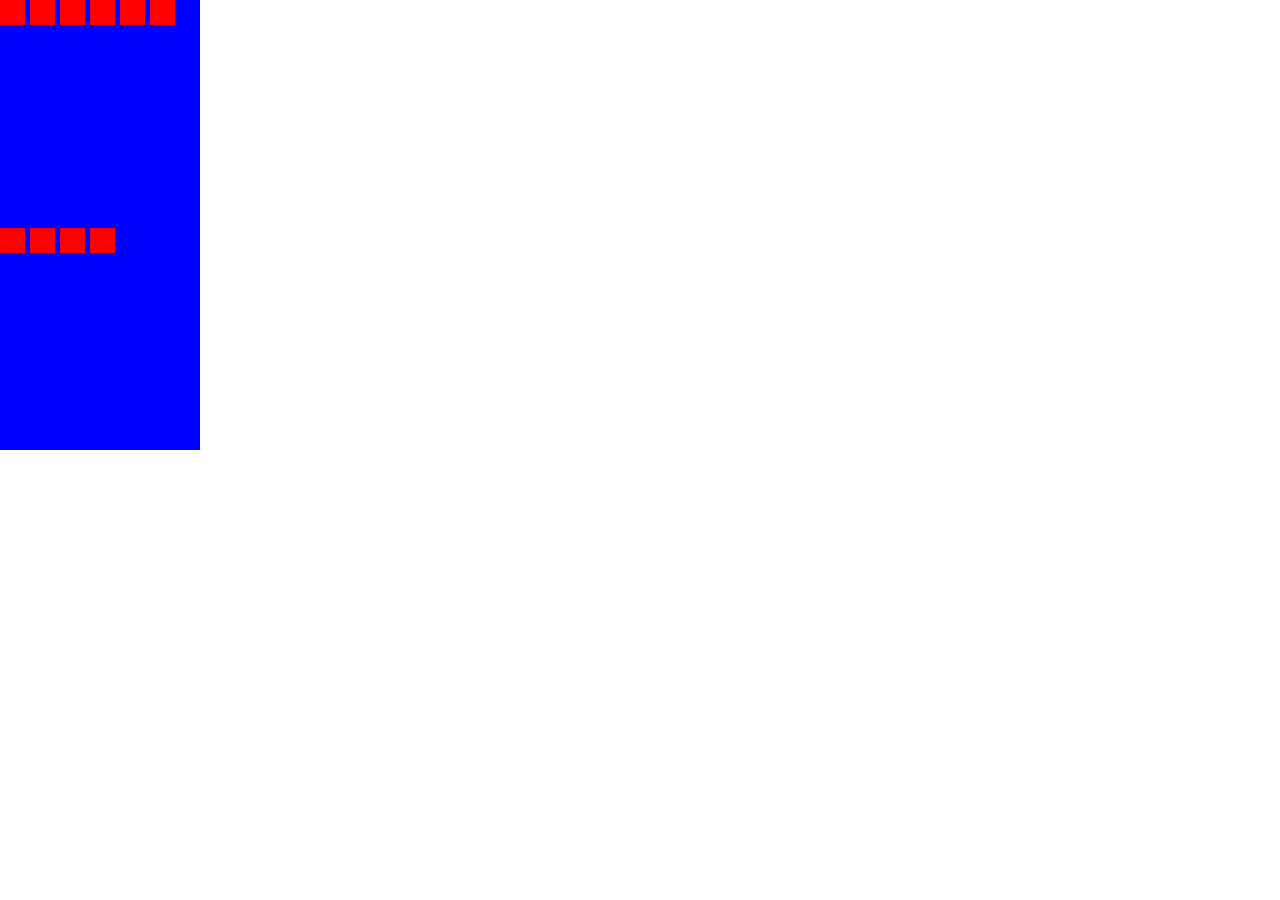
==== index.html @ 97e5ff4c "navbar bug fix" ====
<!DOCTYPE html>
<html lang="en">
<!-- Author: Ryan -->
<!-- @dev: This is a HTML boilerplate -->

<head>
    <meta charset="UTF-8">
    <meta name="viewport" content="width=device-width, initial-scale=1.0">
    <title>Document</title>
    <link rel="stylesheet" href="./main.css" />

    <link rel="preconnect" href="https://fonts.googleapis.com">
    <link rel="preconnect" href="https://fonts.gstatic.com" crossorigin>
    <link
        href="https://fonts.googleapis.com/css2?family=Roboto:ital,wght@0,100;0,300;0,400;0,500;0,700;0,900;1,100;1,300;1,400;1,500;1,700;1,900&display=swap"
        rel="stylesheet">

</head>

<body>
    <div class="main-container">
      <div class="box"></div>
      <div class="box"></div>
      <div class="box"></div>
      <div class="box"></div>
      <div class="box"></div>
      <div class="box"></div>
      <div class="box"></div>
      <div class="box"></div>
      <div class="box"></div>
      <div class="box"></div>
    </div>

</html>
---- main.css ----
:root {
    --background-color-primary: rgb(237, 239, 246)
}

* {
    margin: 0;
    box-sizing: border-box;
}

.main-container {
    background-color: blue;
    width: 200px;
    height: 50vh;
    display: flex;
    flex-wrap: wrap;
    gap: 5px;
}

.box {
    background-color: red;
    width: 25px;
    height: 25px;
}
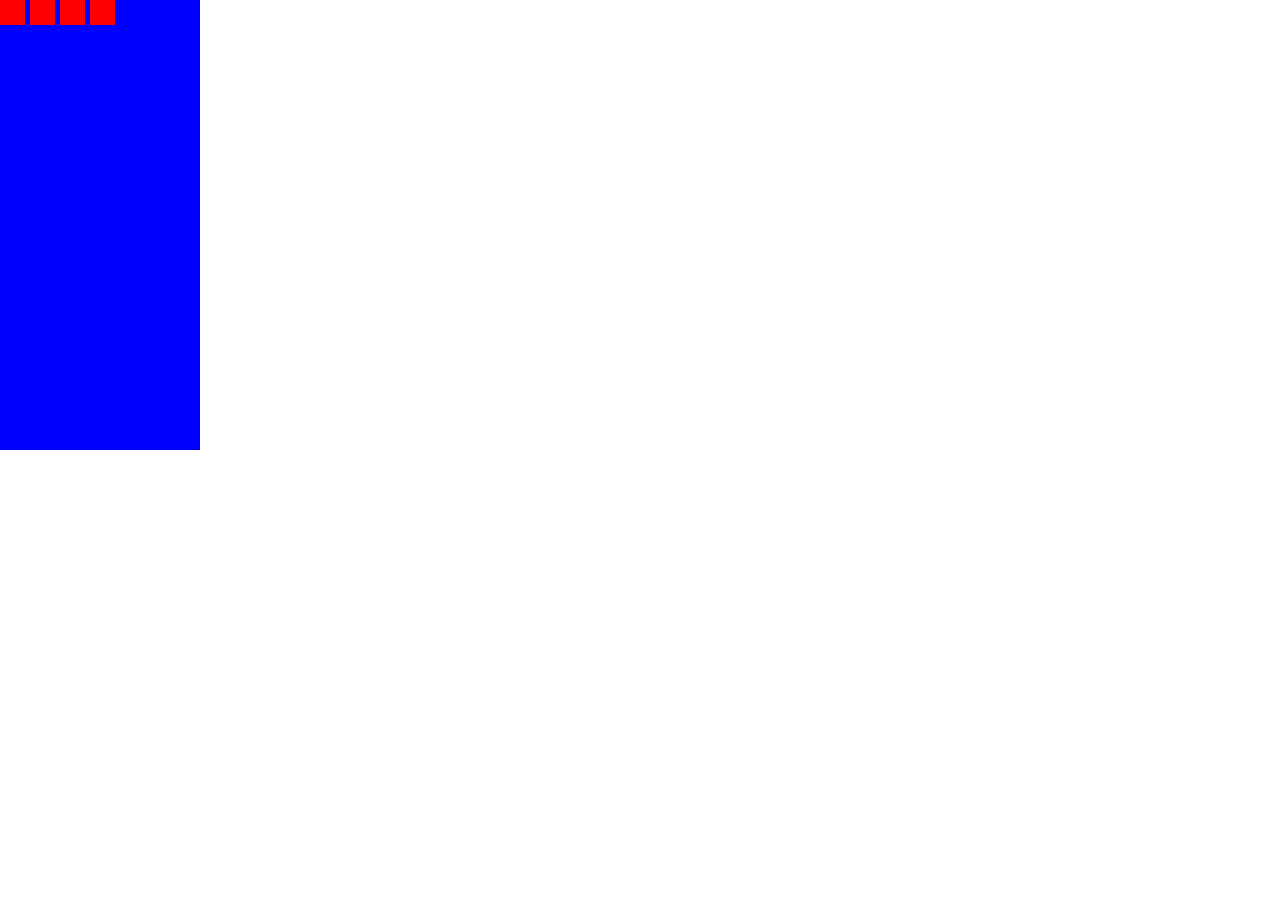
==== commit 8ee8b6c3: "Update index.html" ====
--- a/index.html
+++ b/index.html
@@ -1,34 +1,28 @@
 <!DOCTYPE html>
 <html lang="en">
-<!-- Author: Ryan -->
-<!-- @dev: This is a HTML boilerplate -->
+
 
 <head>
-    <meta charset="UTF-8">
-    <meta name="viewport" content="width=device-width, initial-scale=1.0">
-    <title>Document</title>
-    <link rel="stylesheet" href="./main.css" />
+  <meta charset="UTF-8">
+  <meta name="viewport" content="width=device-width, initial-scale=1.0">
+  <title>Document</title>
+  <link rel="stylesheet" href="./main.css" />
 
-    <link rel="preconnect" href="https://fonts.googleapis.com">
-    <link rel="preconnect" href="https://fonts.gstatic.com" crossorigin>
-    <link
-        href="https://fonts.googleapis.com/css2?family=Roboto:ital,wght@0,100;0,300;0,400;0,500;0,700;0,900;1,100;1,300;1,400;1,500;1,700;1,900&display=swap"
-        rel="stylesheet">
+  <link rel="preconnect" href="https://fonts.googleapis.com">
+  <link rel="preconnect" href="https://fonts.gstatic.com" crossorigin>
+  <link
+    href="https://fonts.googleapis.com/css2?family=Roboto:ital,wght@0,100;0,300;0,400;0,500;0,700;0,900;1,100;1,300;1,400;1,500;1,700;1,900&display=swap"
+    rel="stylesheet">
 
 </head>
 
 <body>
-    <div class="main-container">
-      <div class="box"></div>
-      <div class="box"></div>
-      <div class="box"></div>
-      <div class="box"></div>
-      <div class="box"></div>
-      <div class="box"></div>
-      <div class="box"></div>
-      <div class="box"></div>
-      <div class="box"></div>
-      <div class="box"></div>
-    </div>
+  <div class="main-container">
+    <div class="box"></div>
+    <div class="box"></div>
+    <div class="box"></div>
+    <div class="box"></div>
 
-</html>+  </div>
+
+</html>
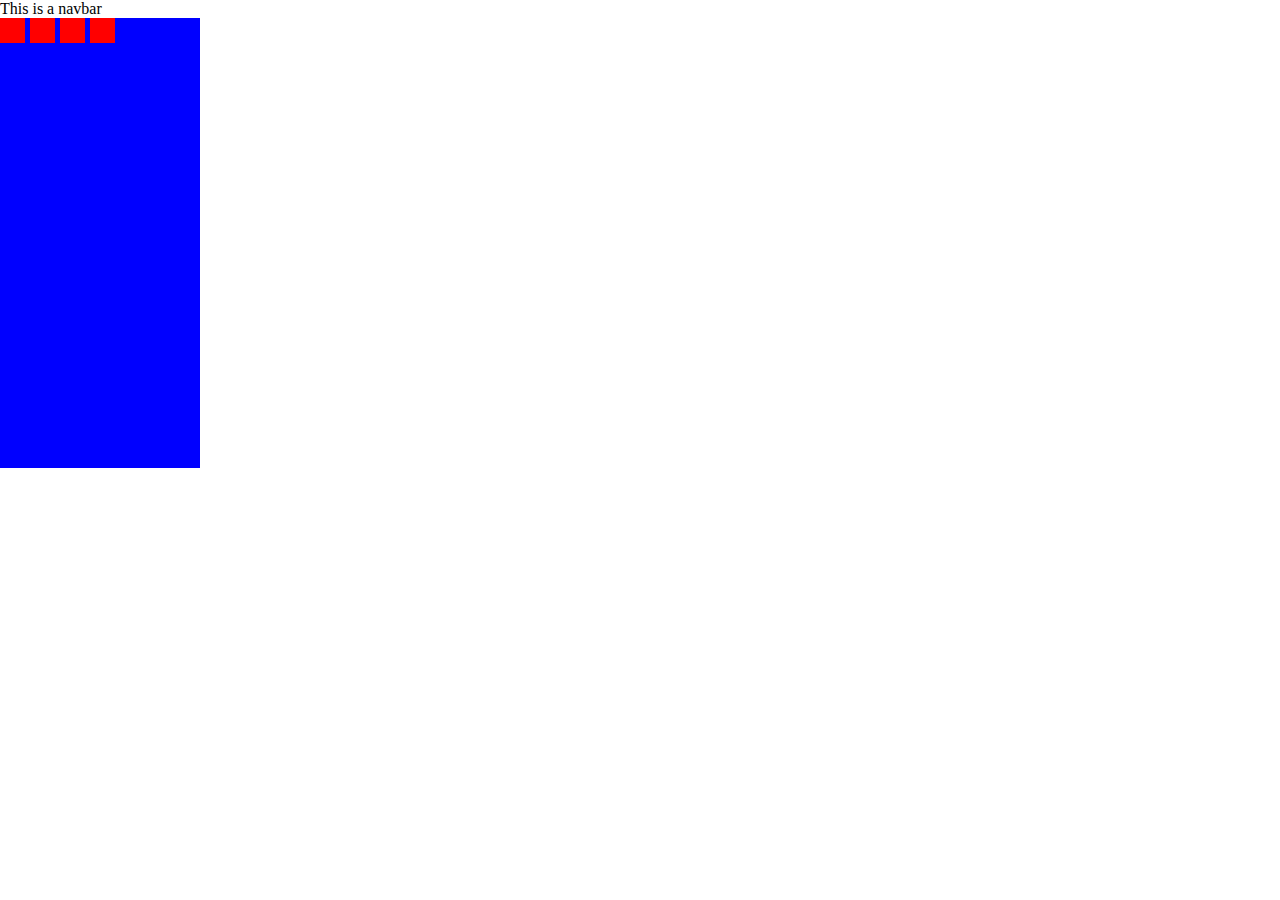
==== commit 7085a01a: "Phoenix Colege" ====
--- a/index.html
+++ b/index.html
@@ -17,6 +17,8 @@
 </head>
 
 <body>
+
+  <nav>This is a navbar</nav>
   <div class="main-container">
     <div class="box"></div>
     <div class="box"></div>
@@ -25,4 +27,6 @@
 
   </div>
 
-</html>
+  <div></div>
+
+</html>